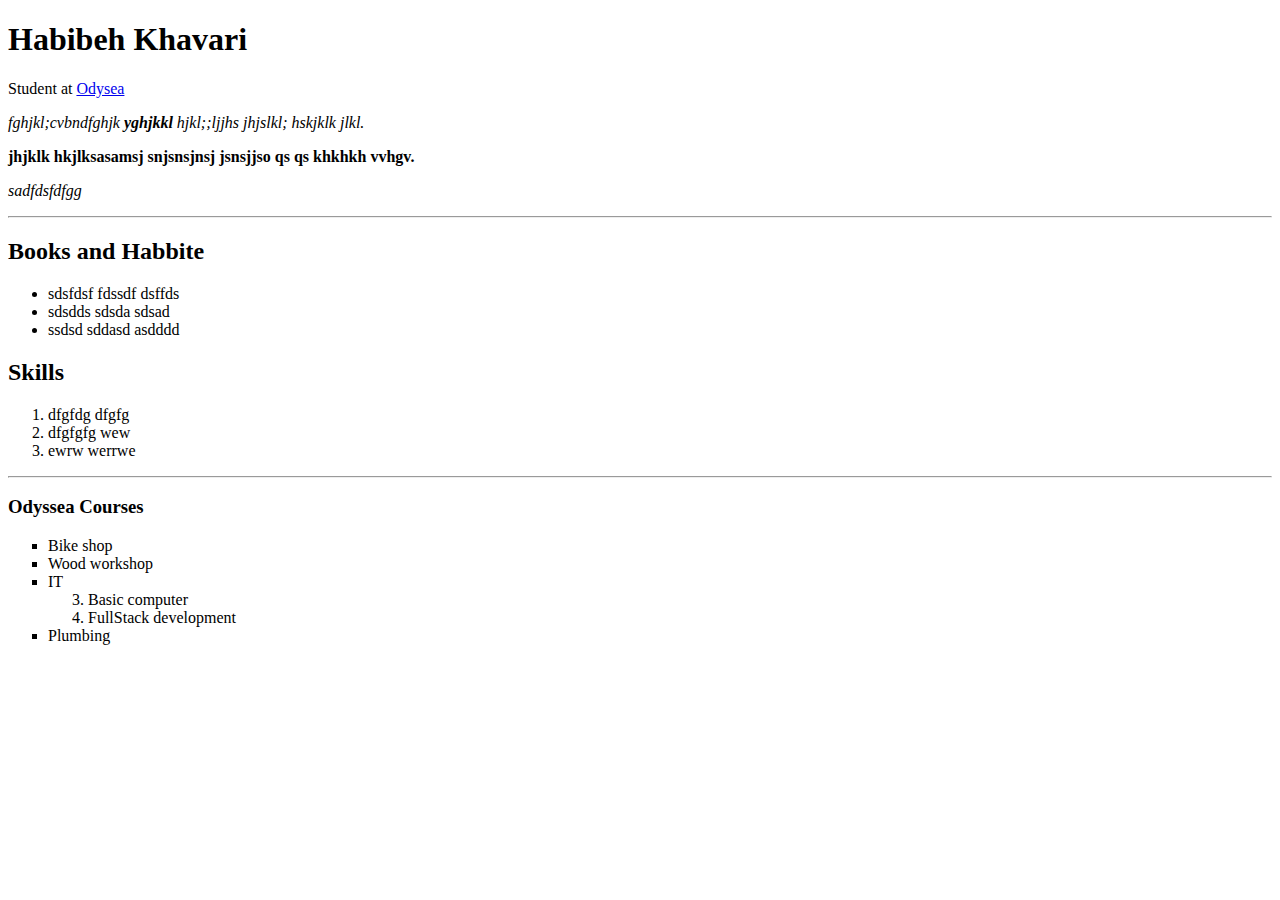
==== index.html @ 324f3673 "Add files via upload" ====
<!DOCTYPE html>
<html lang="en">

<head>
    <meta charset="UTF-8">
    <meta name="viewport" content="width=device-width, initial-scale=1.0">
    <title>Habibe's site 🧐</title>
</head>

<body>
    <h1>Habibeh Khavari</h1>
    <p>Student at <a href="https://www.odysea.com/">Odysea</a></p>
    <p><em>fghjkl;cvbndfghjk <strong>yghjkkl</strong> hjkl;;ljjhs jhjslkl; hskjklk jlkl.</em></p>
    <p><b> jhjklk hkjlksasamsj snjsnsjnsj jsnsjjso qs qs khkhkh vvhgv.</b></p>
    <p><em>sadfdsfdfgg</em></p>
    <hr>
    <h2>Books and Habbite</h2>
    <ul>
        <li>sdsfdsf fdssdf dsffds</li>
        <li>sdsdds sdsda sdsad </li>
        <li>ssdsd sddasd asdddd </li>
    </ul>
    <h2>Skills</h2>
    <ol>
        <li>dfgfdg dfgfg</li>
        <li>dfgfgfg wew</li>
        <li>ewrw werrwe</li>
    </ol>
    <hr>
    <h3>Odyssea Courses</h3>
    <ul style="list-style-type:square;">
        <li>Bike shop</li>
        <li>Wood workshop</li>
        <li>IT
            <ol start="3">
                <li>Basic computer </li>
                <li>FullStack development</li>
            </ol>
        </li>
        <li>Plumbing</li>
    </ul>
</body>

</html>
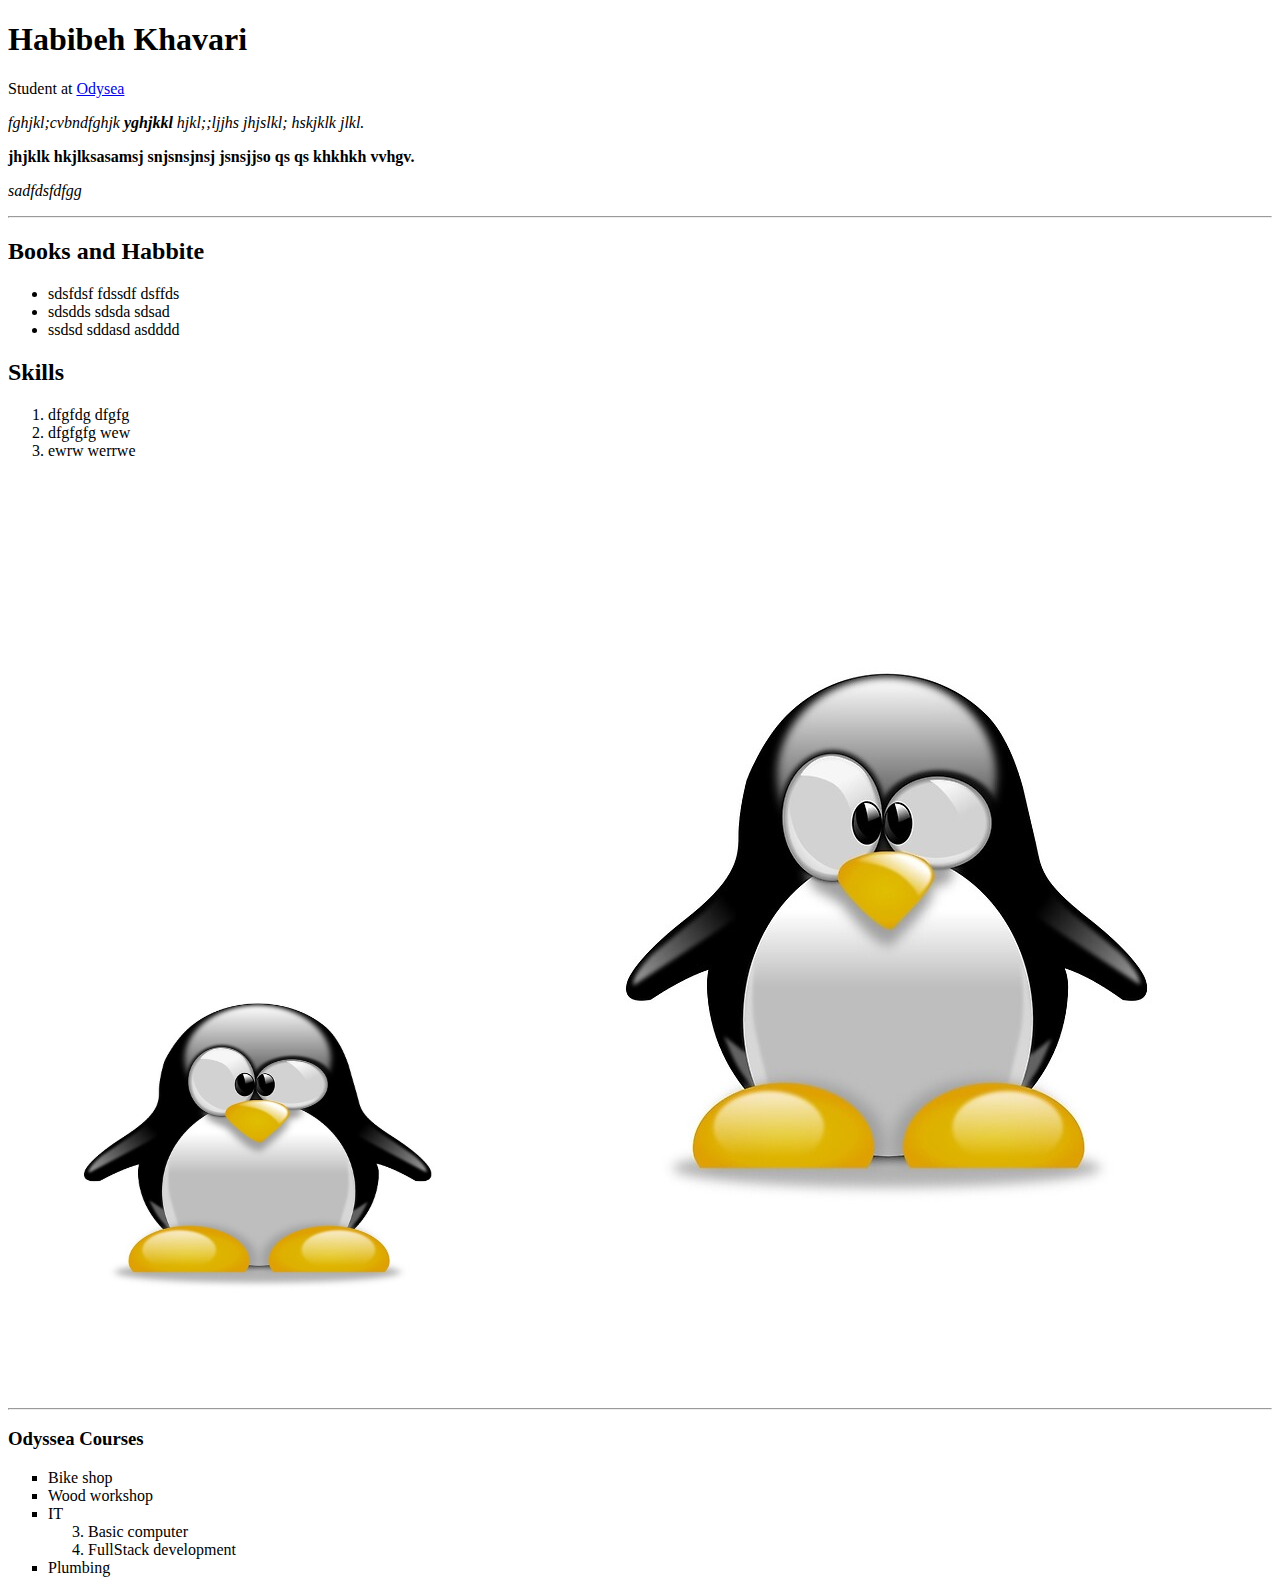
==== commit f6f9ba0c: "Add files via upload" ====
--- a/index.html
+++ b/index.html
@@ -26,6 +26,8 @@
         <li>dfgfgfg wew</li>
         <li>ewrw werrwe</li>
     </ol>
+    <img src="img/pngan2.jpg" alt="fatPanguan">
+    <img src="img/panguain.jpg" alt="panguain">
     <hr>
     <h3>Odyssea Courses</h3>
     <ul style="list-style-type:square;">
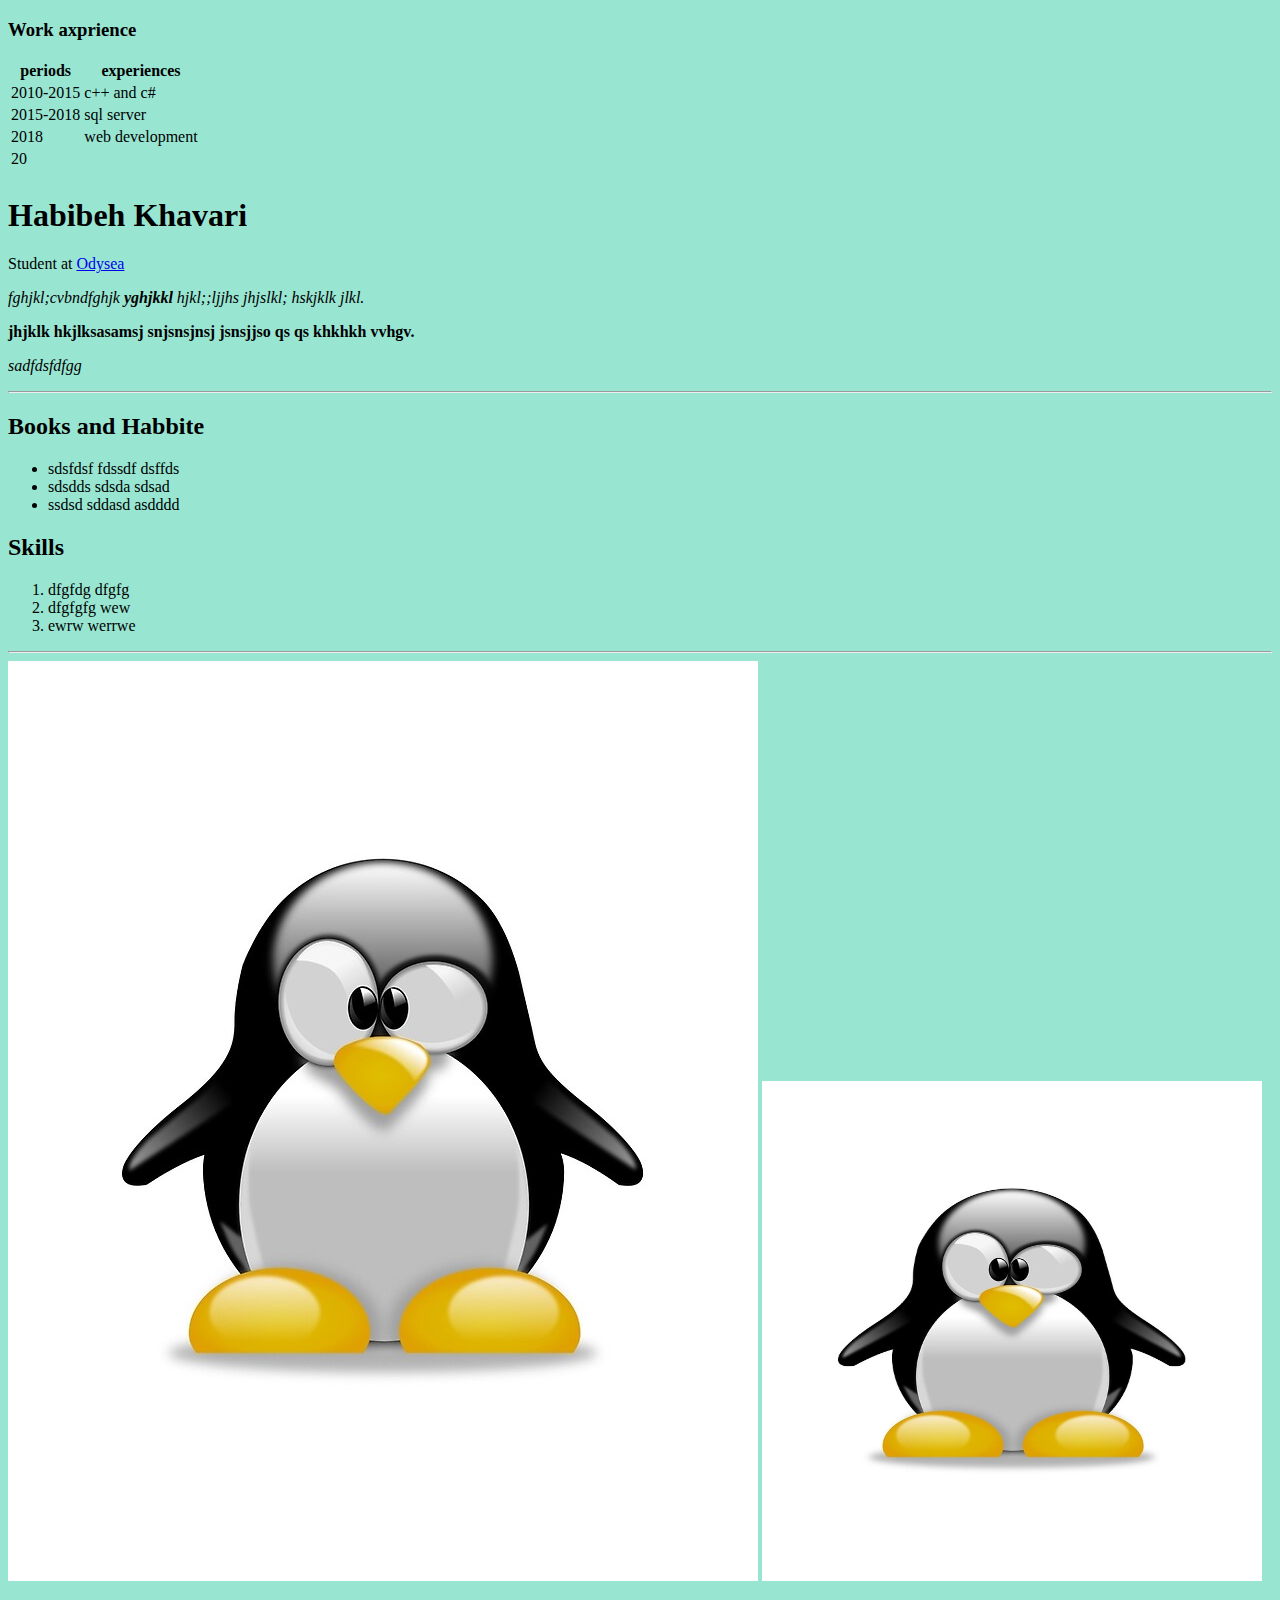
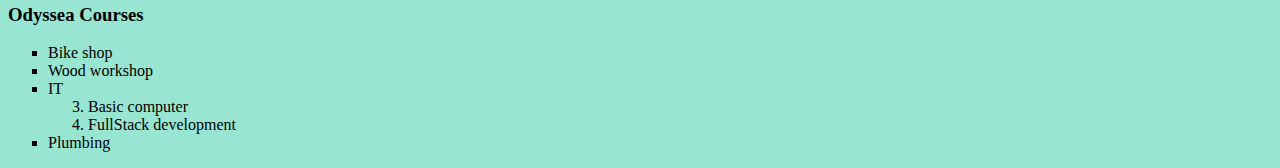
==== commit 6202804d: "backGround color" ====
--- a/index.html
+++ b/index.html
@@ -7,7 +7,35 @@
     <title>Habibe's site 🧐</title>
 </head>
 
-<body>
+<body style="background-color: rgb(152, 230, 210);">
+    <h3>Work axprience</h3>
+
+    <table>
+        <thead>
+            <tr>
+                <th>periods</th>
+                <th>experiences</th>
+            </tr>
+        </thead>
+        <tbody>
+        <tr>
+            <td>2010-2015</td>
+            <td>c++ and c#</td>
+        </tr>
+        <tr>
+            <td>2015-2018</td>
+            <td>sql server</td>
+        </tr>
+        <tr>
+            <td>2018</td>
+            <td>web development</td>
+        </tr>
+    </tbody>
+    <tfoot>
+        <tr><td>20</td></tr>
+        <tr><td></td></tr>
+    </tfoot>
+    </table>
     <h1>Habibeh Khavari</h1>
     <p>Student at <a href="https://www.odysea.com/">Odysea</a></p>
     <p><em>fghjkl;cvbndfghjk <strong>yghjkkl</strong> hjkl;;ljjhs jhjslkl; hskjklk jlkl.</em></p>
@@ -26,9 +54,9 @@
         <li>dfgfgfg wew</li>
         <li>ewrw werrwe</li>
     </ol>
-    <img src="img/pngan2.jpg" alt="fatPanguan">
-    <img src="img/panguain.jpg" alt="panguain">
     <hr>
+    <img src="img/panguain.jpg">
+    <img src="img/pngan2.jpg">
     <h3>Odyssea Courses</h3>
     <ul style="list-style-type:square;">
         <li>Bike shop</li>
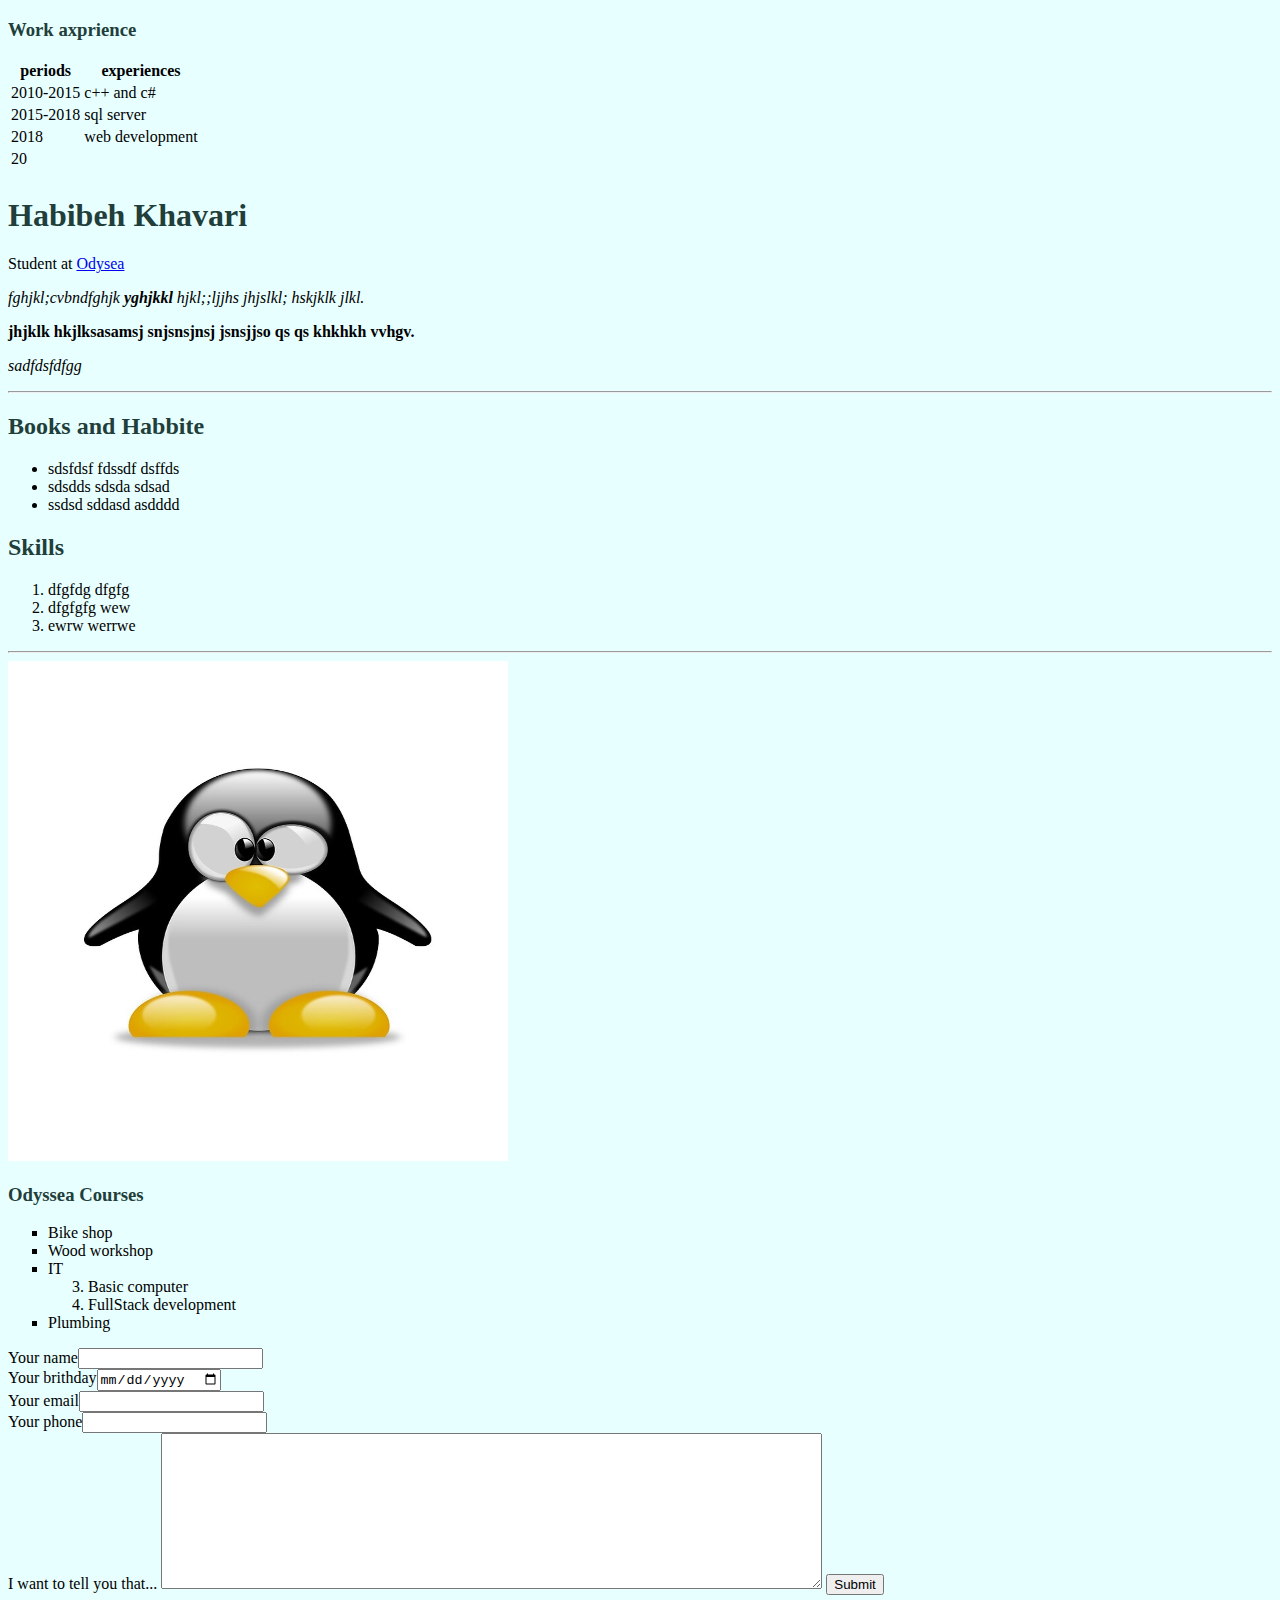
==== commit 0077a2f9: "color" ====
--- a/index.html
+++ b/index.html
@@ -5,9 +5,22 @@
     <meta charset="UTF-8">
     <meta name="viewport" content="width=device-width, initial-scale=1.0">
     <title>Habibe's site 🧐</title>
+    <style>
+        body{
+            background-color: #e8ffff;
+        }
+        h3{
+           color: #213e3b;
+        }h1{
+           color: #213e3b;
+        }h2 {
+           color: #213e3b;
+        }
+
+    </style>
 </head>
 
-<body style="background-color: rgb(152, 230, 210);">
+<body >
     <h3>Work axprience</h3>
 
     <table>
@@ -55,7 +68,6 @@
         <li>ewrw werrwe</li>
     </ol>
     <hr>
-    <img src="img/panguain.jpg">
     <img src="img/pngan2.jpg">
     <h3>Odyssea Courses</h3>
     <ul style="list-style-type:square;">
@@ -69,6 +81,16 @@
         </li>
         <li>Plumbing</li>
     </ul>
+<!-- mailto:foo@foo.foo -->
+    <form action="mailto:h.khavari1995@gmail.com" method="POST" enctype="text/plain">
+        <label>Your name</label><input type="text" name="contactName"><br>
+        <label>Your brithday</label><input type="date"><br>
+        <label>Your email</label><input type="email" name="cotactEmail"><br>
+        <label>Your phone</label><input type="text" name="NumberPhone"><br>
+        <label>I want to tell you that...</label>
+        <textarea rows="10" cols="80" name="contactComments" ></textarea>
+        <input type="submit">
+        </form>
 </body>
 
 </html>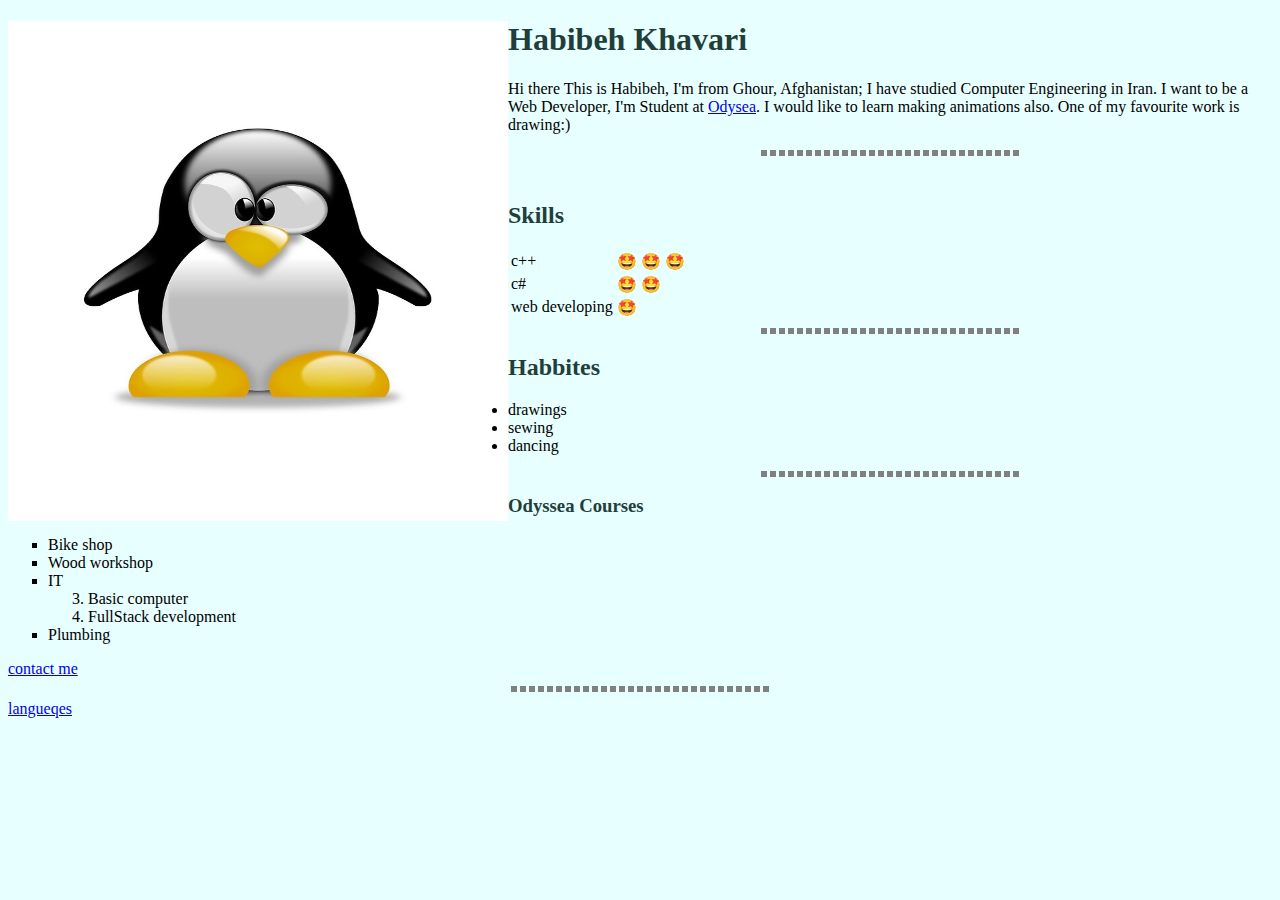
==== commit 6ec0f93c: "contact" ====
--- a/index.html
+++ b/index.html
@@ -16,59 +16,51 @@
         }h2 {
            color: #213e3b;
         }
+        hr{
+            border:dashed; width:20%;
+             text-align:center;
+        }
 
     </style>
 </head>
 
 <body >
-    <h3>Work axprience</h3>
-
+    <div>
+        <img src="img/pngan2.jpg" style="float: left;">
+        <h1>Habibeh Khavari</h1>
+        <p>Hi there
+            This is Habibeh,
+            I'm from Ghour, Afghanistan;
+            I have studied Computer Engineering in Iran. I want to be a Web Developer, I'm   Student at <a href="https://www.odysea.com/">Odysea</a>. I would like to learn making animations also.
+            One of my favourite work is drawing:)</p>
+            <hr>
+    </div>
+<br>
+<h2>Skills</h2>
     <table>
-        <thead>
-            <tr>
-                <th>periods</th>
-                <th>experiences</th>
-            </tr>
-        </thead>
         <tbody>
         <tr>
-            <td>2010-2015</td>
-            <td>c++ and c#</td>
+            <td>c++</td>
+            <td>&#x1F929 &#x1F929 &#x1F929</td>
         </tr>
         <tr>
-            <td>2015-2018</td>
-            <td>sql server</td>
+            <td>c#</td>
+            <td>&#x1F929 &#x1F929</td>
         </tr>
         <tr>
-            <td>2018</td>
-            <td>web development</td>
+            <td>web developing</td>
+            <td>&#x1F929</td>
         </tr>
     </tbody>
-    <tfoot>
-        <tr><td>20</td></tr>
-        <tr><td></td></tr>
-    </tfoot>
     </table>
-    <h1>Habibeh Khavari</h1>
-    <p>Student at <a href="https://www.odysea.com/">Odysea</a></p>
-    <p><em>fghjkl;cvbndfghjk <strong>yghjkkl</strong> hjkl;;ljjhs jhjslkl; hskjklk jlkl.</em></p>
-    <p><b> jhjklk hkjlksasamsj snjsnsjnsj jsnsjjso qs qs khkhkh vvhgv.</b></p>
-    <p><em>sadfdsfdfgg</em></p>
     <hr>
-    <h2>Books and Habbite</h2>
+    <h2>Habbites</h2>
     <ul>
-        <li>sdsfdsf fdssdf dsffds</li>
-        <li>sdsdds sdsda sdsad </li>
-        <li>ssdsd sddasd asdddd </li>
+        <li>drawings</li>
+        <li>sewing</li>
+        <li>dancing</li>
     </ul>
-    <h2>Skills</h2>
-    <ol>
-        <li>dfgfdg dfgfg</li>
-        <li>dfgfgfg wew</li>
-        <li>ewrw werrwe</li>
-    </ol>
     <hr>
-    <img src="img/pngan2.jpg">
     <h3>Odyssea Courses</h3>
     <ul style="list-style-type:square;">
         <li>Bike shop</li>
@@ -81,16 +73,17 @@
         </li>
         <li>Plumbing</li>
     </ul>
-<!-- mailto:foo@foo.foo -->
-    <form action="mailto:h.khavari1995@gmail.com" method="POST" enctype="text/plain">
-        <label>Your name</label><input type="text" name="contactName"><br>
-        <label>Your brithday</label><input type="date"><br>
-        <label>Your email</label><input type="email" name="cotactEmail"><br>
-        <label>Your phone</label><input type="text" name="NumberPhone"><br>
-        <label>I want to tell you that...</label>
-        <textarea rows="10" cols="80" name="contactComments" ></textarea>
-        <input type="submit">
-        </form>
+<a href="contact-me.html">contact me</a><hr>
+<a href="langueqes.html">langueqes</a>
+<!-- <form action="mailto:h.khavari1995@gmail.com" method="POST" enctype="text/plain">
+    <label>Your name</label><input type="text" name="contactName"><br>
+    <label>Your brithday</label><input type="date"><br>
+    <label>Your email</label><input type="email" name="cotactEmail"><br>
+    <label>Your phone</label><input type="text" name="NumberPhone"><br>
+    <label>I want to tell you that...</label>
+    <textarea rows="10" cols="80" name="contactComments" ></textarea>
+    <input type="submit">
+    </form> -->
 </body>
 
 </html>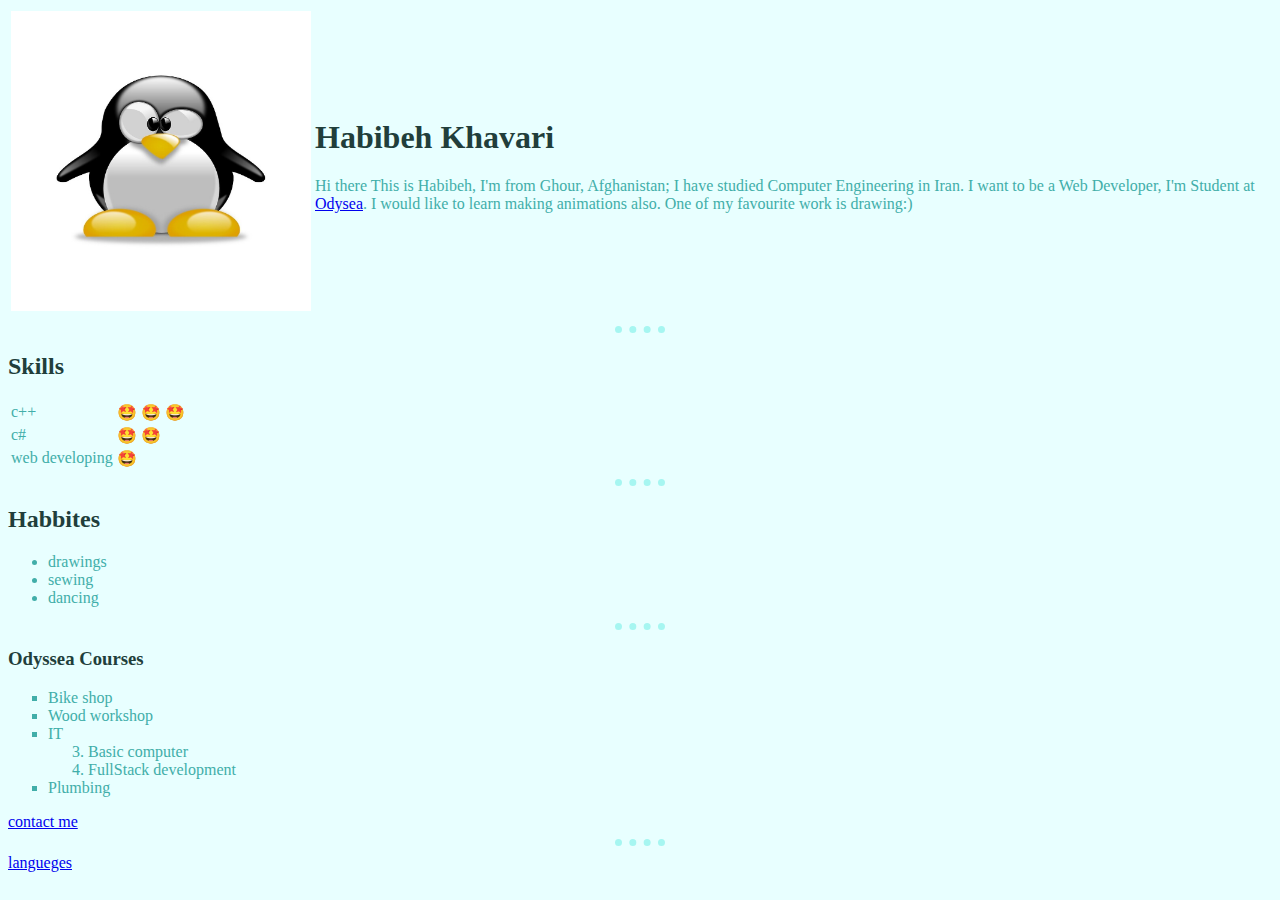
==== commit 53f6de22: "csss" ====
--- a/index.html
+++ b/index.html
@@ -5,37 +5,23 @@
     <meta charset="UTF-8">
     <meta name="viewport" content="width=device-width, initial-scale=1.0">
     <title>Habibe's site 🧐</title>
-    <style>
-        body{
-            background-color: #e8ffff;
-        }
-        h3{
-           color: #213e3b;
-        }h1{
-           color: #213e3b;
-        }h2 {
-           color: #213e3b;
-        }
-        hr{
-            border:dashed; width:20%;
-             text-align:center;
-        }
-
-    </style>
+    <link rel="stylesheet" href="css/styles.css">
 </head>
 
 <body >
-    <div>
-        <img src="img/pngan2.jpg" style="float: left;">
+    <table>
+        <tr><td><img src="img/pngan2.jpg" width="300px" height="300px" ></td>
+        <td>
         <h1>Habibeh Khavari</h1>
         <p>Hi there
             This is Habibeh,
             I'm from Ghour, Afghanistan;
             I have studied Computer Engineering in Iran. I want to be a Web Developer, I'm   Student at <a href="https://www.odysea.com/">Odysea</a>. I would like to learn making animations also.
             One of my favourite work is drawing:)</p>
-            <hr>
-    </div>
-<br>
+        </td>
+        </tr>
+    </table>
+<hr>
 <h2>Skills</h2>
     <table>
         <tbody>
@@ -74,7 +60,7 @@
         <li>Plumbing</li>
     </ul>
 <a href="contact-me.html">contact me</a><hr>
-<a href="langueqes.html">langueqes</a>
+<a href="img/langueqes.html">langueges</a>
 <!-- <form action="mailto:h.khavari1995@gmail.com" method="POST" enctype="text/plain">
     <label>Your name</label><input type="text" name="contactName"><br>
     <label>Your brithday</label><input type="date"><br>
--- a/css/styles.css
+++ b/css/styles.css
@@ -0,0 +1,23 @@
+body{
+    background-color: #e8ffff;
+}
+h3{
+   color: #213e3b;
+}h1{
+   color: #213e3b;
+}h2 {
+   color: #213e3b;
+}
+hr{
+    border-top:dotted;
+    border-width: 7px;
+    width: 50px;
+    border-left: none;
+    border-bottom:none;
+    border-right: none;
+    height: 0px;
+    border-color: #a6f6f1;
+}
+p,table,ul,ol{
+    color: #41aea9;
+}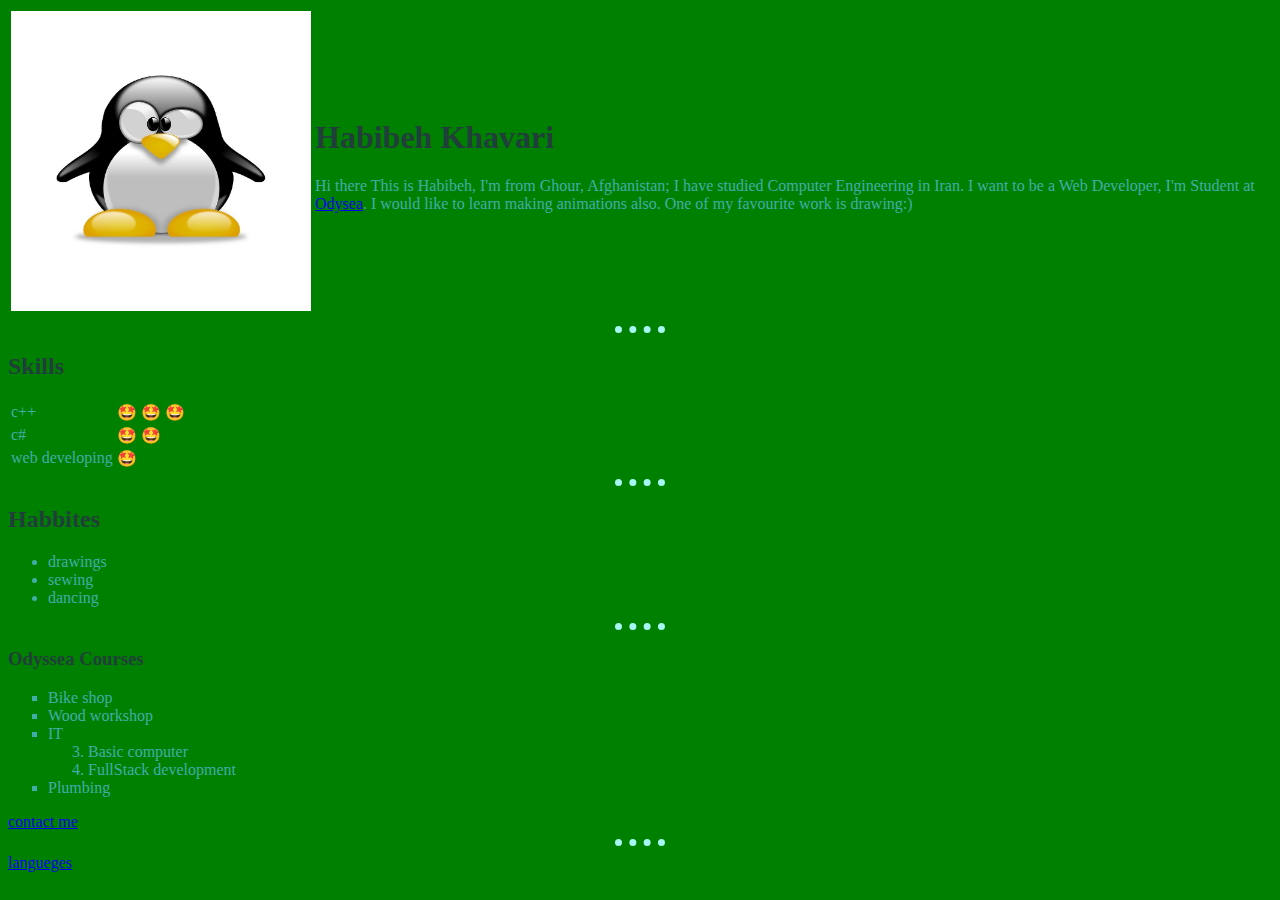
==== commit 6aaffd84: "color" ====
--- a/index.html
+++ b/index.html
@@ -6,9 +6,14 @@
     <meta name="viewport" content="width=device-width, initial-scale=1.0">
     <title>Habibe's site 🧐</title>
     <link rel="stylesheet" href="css/styles.css">
+    <style>
+body{
+    background-color: red;
+}
+    </style>
 </head>
 
-<body >
+<body style="background-color: green;">
     <table>
         <tr><td><img src="img/pngan2.jpg" width="300px" height="300px" ></td>
         <td>
